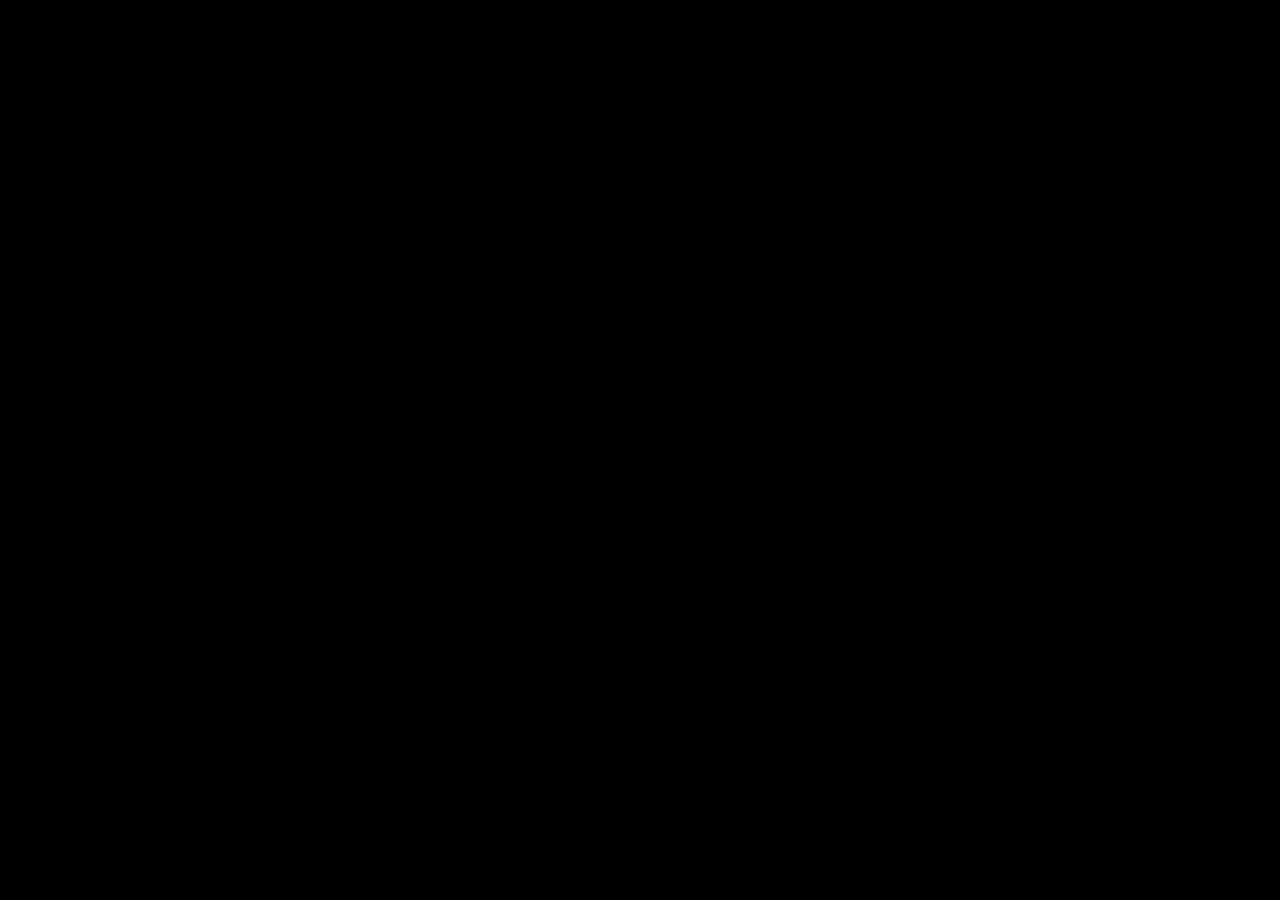
==== call.html @ d898f720 "Add files via upload" ====
<!DOCTYPE html>
<html lang="ko">
<head>
    <meta charset="UTF-8">
    <meta name="viewport" content="width=device-width, initial-scale=1.0">
    <title>call</title>
    <link rel="stylesheet" href="call.css">
    <meta http-equiv="refresh" content="1;url=call2.html">
</head>
<body>
    <div class="grid-container">
        <!-- JavaScript will populate the grid items here -->
    </div>
    <script src="call.js"></script>
</body>
</html>
---- call.css ----
body, html {
    margin: 0;
    padding: 0;
    width: 100%;
    height: 100%;
    display: flex;
    justify-content: center;
    align-items: center;
    background-color: #000;
}

.grid-container {
    display: grid;
    grid-template-columns: repeat(8, 1fr);
    grid-template-rows: repeat(20, 1fr);
    width: 100vw;
    height: 100vh;
    position: relative;
}

.grid-item {
    width: 100%;
    height: 100%;
    background-size: cover;
    background-position: center;
}

.overlay {
    position: absolute;
    top: 0;
    left: 0;
    width: 100%;
    height: 100%;
    background-color: rgba(0, 0, 0, 0.85); /* 70% opacity black overlay */
    pointer-events: none; /* Allows clicks to pass through */
}
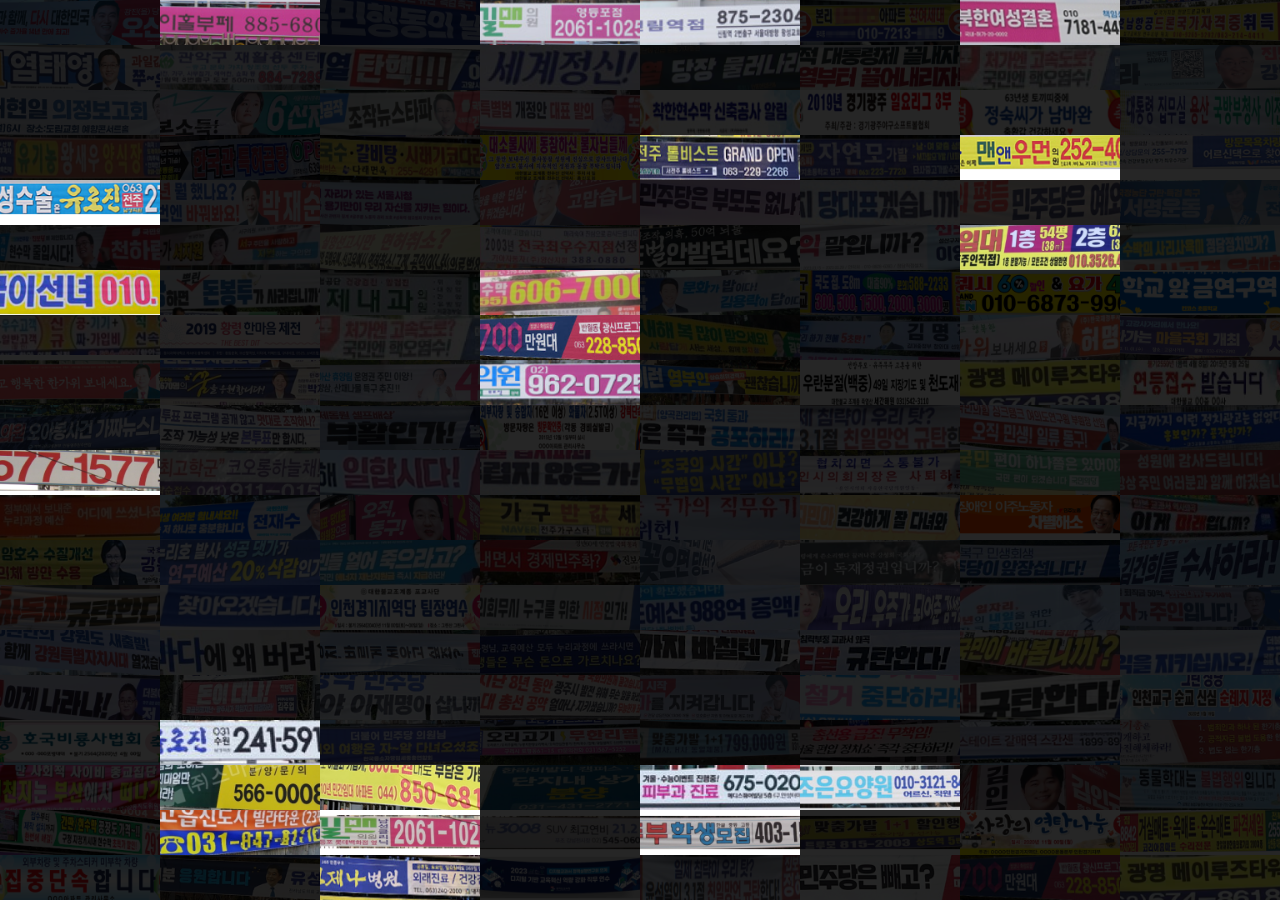
==== commit 07018026: "Add files via upload" ====
--- a/call.html
+++ b/call.html
@@ -9,8 +9,8 @@
 </head>
 <body>
     <div class="grid-container">
-        <!-- JavaScript will populate the grid items here -->
+        <!-- JavaScript로 그리드 항목이 동적으로 추가됩니다. -->
     </div>
     <script src="call.js"></script>
 </body>
-</html>+</html>
--- a/call.css
+++ b/call.css
@@ -7,30 +7,46 @@
     justify-content: center;
     align-items: center;
     background-color: #000;
+    overflow: hidden; /* 스크롤 비활성화 */
 }
 
 .grid-container {
     display: grid;
-    grid-template-columns: repeat(8, 1fr);
-    grid-template-rows: repeat(20, 1fr);
+    grid-template-columns: repeat(8, 1fr); /* 데스크톱: 8열 */
+    grid-template-rows: repeat(20, 1fr); /* 데스크톱: 20행 */
     width: 100vw;
     height: 100vh;
     position: relative;
 }
 
 .grid-item {
-    width: 100%;
-    height: 100%;
     background-size: cover;
     background-position: center;
 }
 
+/* 오버레이 */
 .overlay {
     position: absolute;
     top: 0;
     left: 0;
     width: 100%;
     height: 100%;
-    background-color: rgba(0, 0, 0, 0.85); /* 70% opacity black overlay */
-    pointer-events: none; /* Allows clicks to pass through */
-}+    background-color: rgba(0, 0, 0, 0.85); /* 검은색 오버레이 */
+    pointer-events: none; /* 클릭 이벤트를 통과 */
+}
+
+/* 모바일 스타일 */
+@media screen and (max-width: 430px) {
+    .grid-container {
+        grid-template-columns: repeat(3, 1fr); /* 모바일: 3열 */
+        grid-template-rows: repeat(29, 1fr); /* 모바일: 29행 */
+        width: 100vw; /* 뷰포트 너비 */
+        height: 100vh; /* 뷰포트 높이 */
+    }
+
+    .grid-item {
+        width: calc(100vw / 3); /* 3열 너비 */
+        height: calc(100vh / 29); /* 29행 높이 */
+        background-size: 142.75px 32.12px; /* 이미지 크기 고정 */
+    }
+}
